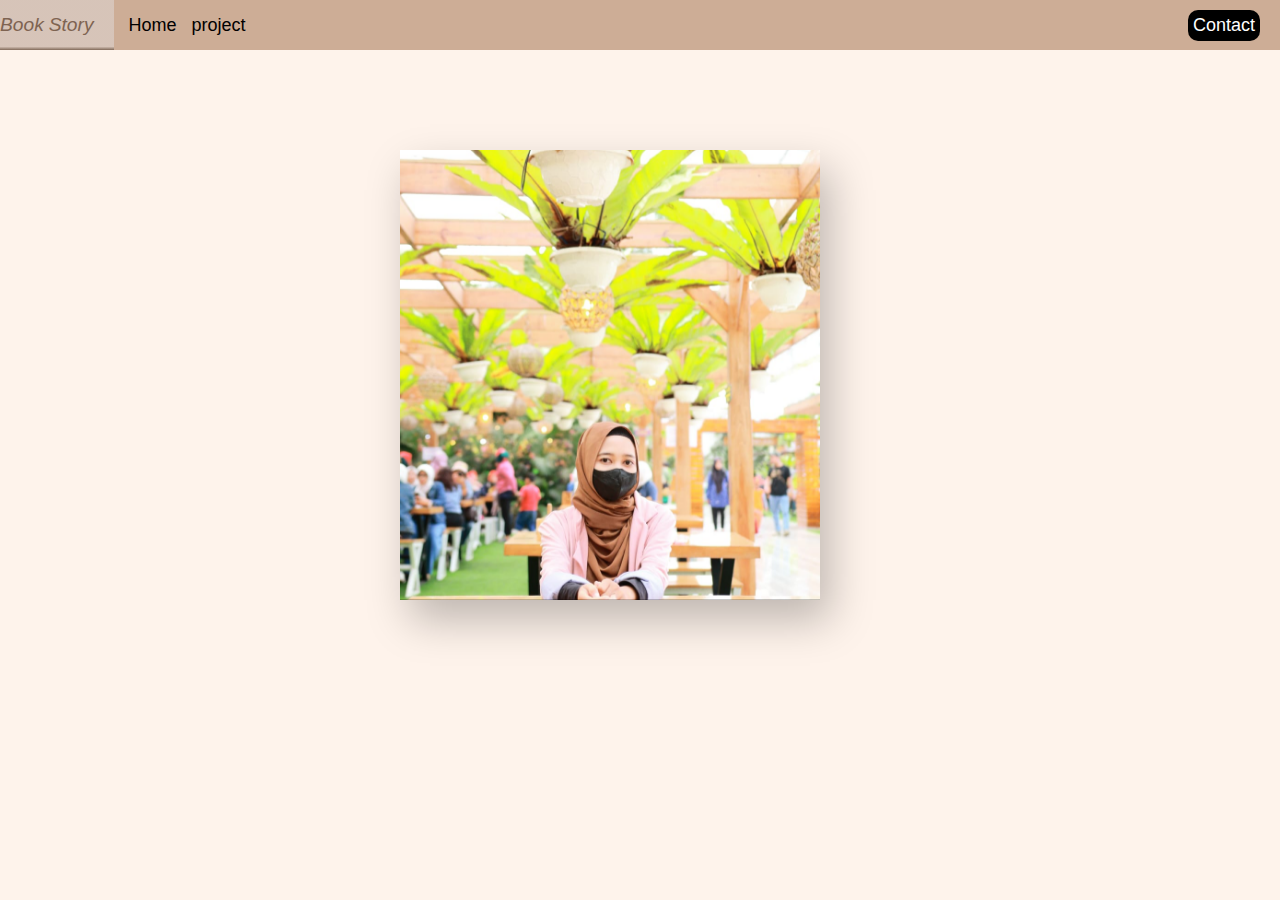
==== index.html @ 7da68009 "revisi-web" ====
<!DOCTYPE html>
<html lang="en">
<head>
  <meta charset="UTF-8">
  <meta name="viewport" content="width=device-width, initial-scale=1.0">
  <title>Home</title>
  <link rel="stylesheet" href="/css/style.css" />
  <link rel="stylesheet" href="https://cdnjs.cloudflare.com/ajax/libs/font-awesome/4.7.0/css/font-awesome.min.css">
  <link rel="stylesheet" href="https://cdnjs.cloudflare.com/ajax/libs/font-awesome/6.4.0/css/all.min.css" integrity="sha512-iecdLmaskl7CVkqkXNQ/ZH/XLlvWZOJyj7Yy7tcenmpD1ypASozpmT/E0iPtmFIB46ZmdtAc9eNBvH0H/ZpiBw==" crossorigin="anonymous" referrerpolicy="no-referrer" />
</head>
<body>
  <!--navbar start-->
  <nav>
    <ul>
      <li>
        <a href="#" class="navbar-logo">Book<span>Story</span></a>
      </li>
      <li><a href="index.html">Home</a></li>
      <li><a href="project.html"> project</a></li>
      <div class="nav-right">
        <a href="contact.html">Contact</a>
      </div>
    </ul>
  </nav>

  <!--navbar end-->
  
  <div class="card"> 
    <div class="imgbx">
      <img src="/image/pj.jpeg" >
      <img src="/image/pujapj.jpg" >
    </div>
    <div class="details">
      <div class="content">
        <h1>Hi welcome to my hut</h1>
        <p>Lorem ipsum dolor sit, amet consectetur adipisicing elit. Impedit, cumque!</p>
        <p>Lorem ipsum dolor sit amet consectetur adipisicing elit. Odit, voluptates?</p>
        <p>Lorem ipsum dolor sit amet consectetur, adipisicing elit. Voluptatibus, quam.</p>
        <p>Lorem ipsum dolor sit amet consectetur adipisicing elit. Alias, aspernatur!</p>
        <span>
          <a href="https://wa.me/6285878968842">Contact</a>
          <p>Download CV</p>
          <i class="fa-solid fa-download"></i>
          </span>
        <div class="social-icons">
          <a href="#"><i class="fa-brands fa-facebook"></i></a>
          <a href="#"><i class="fa-brands fa-instagram"></i></a>
          <a href="#"><i class="fa-brands fa-linkedin"></i></a>      
          <a href="#"><i class="fa-brands fa-youtube"></i></a>
           </div>
      </div>
    </div>
      
  </div>
</body>
</html>
---- css/style.css ----
*{
  margin: 0;
  padding: 0;
  box-sizing: border-box;
  font-family: 'roboto', sans-serif;
}

body{
  justify-content: center;
  align-items: center;
  min-height: 100vh;
  background: rgba(252,216,190,0.3)
}

/*navbar style*/
nav{
  background-color:rgb(205,173,150);
  height: 50px;
}
.navbar-logo {
  font-size: 1rem;
  font-weight: 700;
  color: #fff;
  font-style: italic;
}

.navbar-logo span{
  color:  #7e6351;
  margin-left: -15px;
}

nav ul li{
  list-style-type: none;
}
nav ul{
  display: flex;
  gap: 15px;
}
nav ul li a{
  color: black;
  text-decoration: none;
  font-size: 18px;
  font-weight: 500;
  height: 50px;
  display: flex;
  align-items: center;
}
 nav ul li a:hover{
  color: #7e6351;
  font-size: larger;
  font-weight: 200;
  background: linear-gradient(0deg,
 rgba(52,38,27,0.5), rgba(224, 219, 219, 0.5)7%);
 }
  nav ul img{
  width: 50px;
  height: 30px;
  margin-top: 8px;
  margin-right: 8px;
  }

  .nav-right{
    display: flex;
    width: 100%;
    margin-right: 20px;
    justify-content: end;
    height: 50px;
    align-items: center;
  }
  .nav-right a{
    font-size: 18px;
    font-weight: 120;
    text-decoration: none;
    color: white;
    background-color: black;
    padding: 5px;
    border-radius: 10px;
    box-sizing: border-box;

  }

  .nav-right a:hover{
    background-color:   rgb(52,38,27);
    font-size: 20px;
    font-weight: 200;
  }


/* card styling */
.card{
  position: relative;
  width: 420px;
  height: 450px;
  background: #fff;
  transform-style: preserve-3d;
  transform: perspective(1000px);
  box-shadow: 10px 20px 40px rgba(0, 0, 0, 0.25);
  transition: 1s;
  display: flex;
  align-items: center;
  justify-content: center;
  margin-left: 400px;
  margin-top: 100px;
}
.card:hover
{
  transform: translateX(50%);
}
.card .imgbx{
  position: relative;
  width: 100%;
  height: 100%;
  z-index: 1;
  transform-origin: left;
  transform-style: preserve-3d;
  background: #000;
  transition: 1s;
}

.card:hover .imgbx
{
  transform: rotateY(-180deg);
}
.card .imgbx img{
  position: absolute;
  top: 0;
  left: 0;
  width: 100%;
  height: 100%;
  object-fit: cover;
  transform-style: preserve-3d;
  backface-visibility: hidden;
}

.card .imgbx img:nth-child(2)
{
  transform: rotateY(180deg); 
}
.card .details{
  position: absolute;
  top: 0;
  left: 0;
  width: 100%;
  height: 100%;
  padding: 20px;
  display: flex;
  justify-content: center;
  align-items: center;
}

.card .details .content
{
  display: flex;
  justify-content: center;
  align-items: center;
  flex-direction: column;
}

.card .details .content h1
{
  margin-bottom: 20px;
  font-weight: 700;
  line-height: 1em;

}

span{
  display: flex;
  gap: 15px;
  padding: 20px;
}

span a{
  color: white;
  background-color: black;
  text-decoration: none;
  font-size: 18px;
  height: 28px;
  align-items: center;
  display: flex;
  padding: 5px;
  border-radius: 10px;
  box-shadow: 1px 1px 1px #919191,
    1px 2px 1px #919191,
    1px 3px 1px #919191;
    
}
.card .details .content .social-icons
{ 
  display: flex;
  background-color:rgb(230, 183, 150);
  
}

.card .details .content .social-icons a{
  transition: 0.2s;
  margin: 10px;
  color: #fff;
  font-size: 23px;
  text-decoration: none;
}
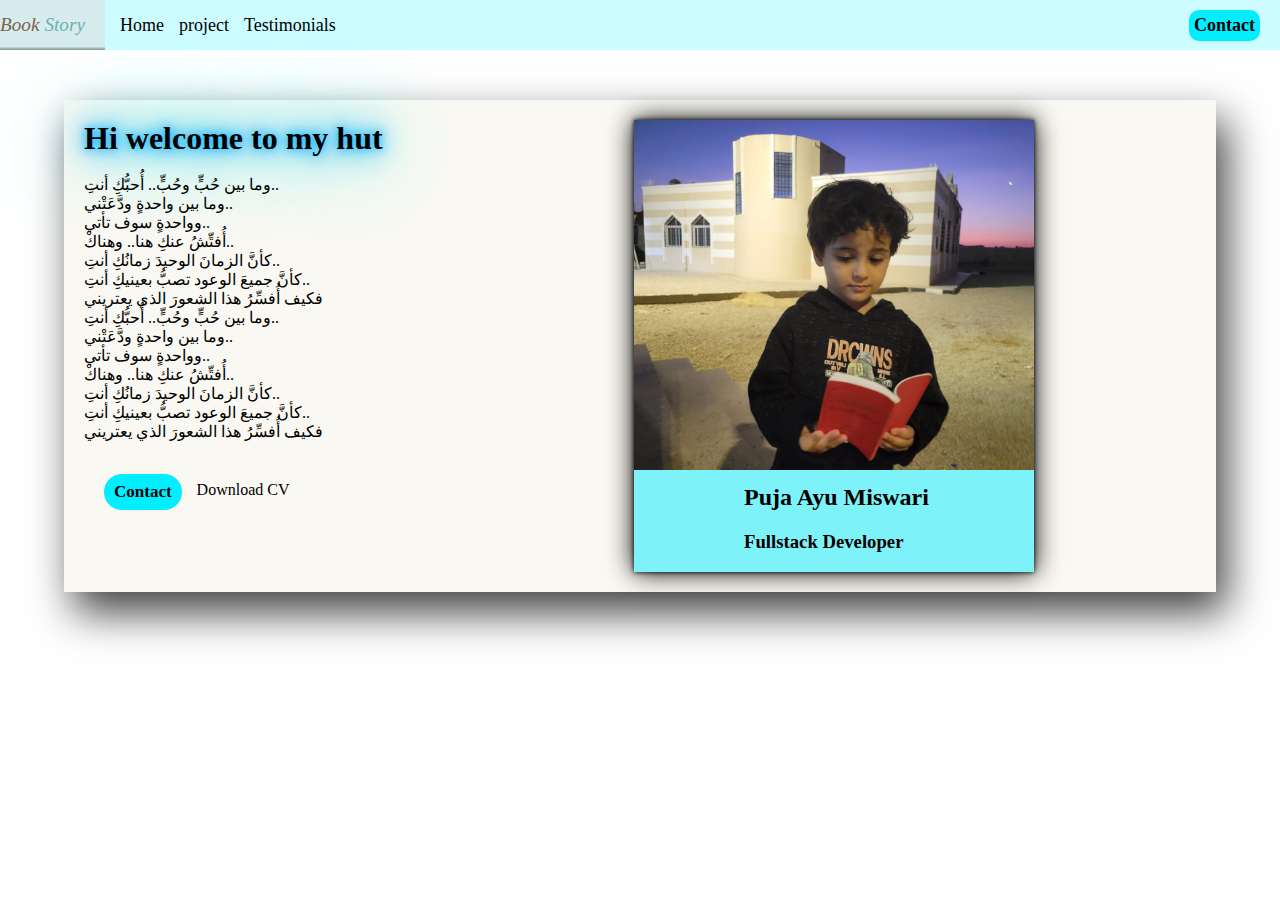
==== commit a40013aa: "day-9" ====
--- a/index.html
+++ b/index.html
@@ -4,7 +4,8 @@
   <meta charset="UTF-8">
   <meta name="viewport" content="width=device-width, initial-scale=1.0">
   <title>Home</title>
-  <link rel="stylesheet" href="/css/style.css" />
+  <link rel="stylesheet" href="css/style.css" />
+  <link rel="stylesheet" href="css/nav.css" />
   <link rel="stylesheet" href="https://cdnjs.cloudflare.com/ajax/libs/font-awesome/4.7.0/css/font-awesome.min.css">
   <link rel="stylesheet" href="https://cdnjs.cloudflare.com/ajax/libs/font-awesome/6.4.0/css/all.min.css" integrity="sha512-iecdLmaskl7CVkqkXNQ/ZH/XLlvWZOJyj7Yy7tcenmpD1ypASozpmT/E0iPtmFIB46ZmdtAc9eNBvH0H/ZpiBw==" crossorigin="anonymous" referrerpolicy="no-referrer" />
 </head>
@@ -15,42 +16,72 @@
       <li>
         <a href="#" class="navbar-logo">Book<span>Story</span></a>
       </li>
-      <li><a href="index.html">Home</a></li>
-      <li><a href="project.html"> project</a></li>
+      <li><a href="index.html" class="collapse-item">Home</a></li>
+      <li><a href="project.html" class="collapse-item"> project</a></li>
+      <li><a href="testimonials.html" class="collapse-item"> Testimonials</a></li>
       <div class="nav-right">
-        <a href="contact.html">Contact</a>
+        <a href="contact.html" class="collapse-item">Contact</a>
+      </div>
+      <div id="hamburger-btn" class="nav-right">
+        <button onclick="openHamburger()">
+        <i class="fa-solid fa-bars fa-lg"></i>
+        </button>
       </div>
     </ul>
   </nav>
-
+  <div class="hamburger-container" id="hamburger-container">
+    <a href="index.html" class="nav-active">Home</a>
+    <a href="project.html">project</a>
+    <a href="testimonials.html">Testimonials</a>
+    <a href="contact.html">Contact</a>
+  </div>
+  </div>
+  </div>
   <!--navbar end-->
   
   <div class="card"> 
-    <div class="imgbx">
-      <img src="/image/pj.jpeg" >
-      <img src="/image/pujapj.jpg" >
-    </div>
     <div class="details">
-      <div class="content">
-        <h1>Hi welcome to my hut</h1>
-        <p>Lorem ipsum dolor sit, amet consectetur adipisicing elit. Impedit, cumque!</p>
-        <p>Lorem ipsum dolor sit amet consectetur adipisicing elit. Odit, voluptates?</p>
-        <p>Lorem ipsum dolor sit amet consectetur, adipisicing elit. Voluptatibus, quam.</p>
-        <p>Lorem ipsum dolor sit amet consectetur adipisicing elit. Alias, aspernatur!</p>
-        <span>
-          <a href="https://wa.me/6285878968842">Contact</a>
+      <div class="left">
+       <h1>Hi welcome to my hut</h1>
+        <br>وما بين حُبٍّ وحُبٍّ.. أُحبُّكِ أنتِ..
+          <br>وما بين واحدةٍ ودَّعَتْني..
+          <br>وواحدةٍ سوف تأتي..
+          
+          <br>أُفتِّشُ عنكِ هنا.. وهناكْ..
+          
+          <br>كأنَّ الزمانَ الوحيدَ زمانُكِ أنتِ..
+          <br>كأنَّ جميعَ الوعود تصبُّ بعينيكِ أنتِ..
+          <br>فكيف أُفسِّرُ هذا الشعورَ الذي يعتريني
+          
+            <br>وما بين حُبٍّ وحُبٍّ.. أُحبُّكِ أنتِ..
+          <br>وما بين واحدةٍ ودَّعَتْني..
+          <br>وواحدةٍ سوف تأتي..
+          
+          <br>أُفتِّشُ عنكِ هنا.. وهناكْ..
+          
+          <br>كأنَّ الزمانَ الوحيدَ زمانُكِ أنتِ..
+          <br>كأنَّ جميعَ الوعود تصبُّ بعينيكِ أنتِ..
+          <br>فكيف أُفسِّرُ هذا الشعورَ الذي يعتريني
+          
+          <span>
+          <a href="https://wa.me/6285878968842" class="btn-box">Contact</a>
           <p>Download CV</p>
           <i class="fa-solid fa-download"></i>
-          </span>
+        </span>
         <div class="social-icons">
           <a href="#"><i class="fa-brands fa-facebook"></i></a>
           <a href="#"><i class="fa-brands fa-instagram"></i></a>
           <a href="#"><i class="fa-brands fa-linkedin"></i></a>      
           <a href="#"><i class="fa-brands fa-youtube"></i></a>
-           </div>
+        </div>
+      </div>
+      <div class="right">
+        <img src="image/muhammad.jpeg" >
+        <h2>Puja Ayu Miswari</h2>
+        <h3>Fullstack Developer</h3>
       </div>
     </div>
-      
   </div>
+  <script src="js/nav.js"></script>
 </body>
 </html>--- a/css/style.css
+++ b/css/style.css
@@ -1,168 +1,94 @@
 
-*{
+
+body{
   margin: 0;
   padding: 0;
-  box-sizing: border-box;
-  font-family: 'roboto', sans-serif;
+  justify-content: center;
+  align-items: center;
+ 
+}
+ 
+
+/*Home styling*/
+
+
+body { 
+    background: linear-gradient(rgba(255, 255, 255, 0.5), rgba(255, 255, 255, 0.5)), 
+                url(image/bg\ \(2\).jpg)
+}
+.card{
+  display: flex;
+  gap: 30px;
+  background-color: #faf8f2;
+  padding: 20px;
+  flex-direction: row;
+  box-shadow: 10px 20px 40px rgba(0, 0, 0, 0.75);
+  background-color:(rgba(137,136,202) 1);
+  margin: 50px 5%;
+  padding: 20px;
+
+  
+}
+.details{ 
+    display: flex;
+    justify-content: space-around;
+    
+}
+.left {
+  width: 300px;
+  flex: 50%;
+}
+.left br{
+  margin: 5px;
+  font-size: 20px;
+  font-weight: bold;
+}
+.left h1{
+ text-shadow:  0 0 10px #00b3ff,
+ 0 0 20px #00b3ff,
+ 0 0 40px #00b3ff,
+ 0 0 80px #00b3ff,
+ 0 0 120px #00b3ff;
+ 
 }
 
-body{
+.right{
+  box-shadow: 0 0 5px #000,
+  0 0 25px #000;
+  background-color:  rgba(0,238,255, 0.5);
+  width: 500px;
+  flex: 50%;
+  margin-left: 150px;
+  }
+
+.right img {
+ width: 100%; 
+ height: 350px;
+ object-fit: cover;
+}
+
+.right h2,h3{
+  padding: 10px 20px;
   justify-content: center;
   align-items: center;
-  min-height: 100vh;
-  background: rgba(252,216,190,0.3)
+  margin-left: 90px;
 }
 
-/*navbar style*/
-nav{
-  background-color:rgb(205,173,150);
-  height: 50px;
-}
-.navbar-logo {
-  font-size: 1rem;
-  font-weight: 700;
-  color: #fff;
-  font-style: italic;
-}
-
-.navbar-logo span{
-  color:  #7e6351;
-  margin-left: -15px;
-}
-
-nav ul li{
-  list-style-type: none;
-}
-nav ul{
-  display: flex;
-  gap: 15px;
-}
-nav ul li a{
-  color: black;
-  text-decoration: none;
-  font-size: 18px;
-  font-weight: 500;
-  height: 50px;
-  display: flex;
-  align-items: center;
-}
- nav ul li a:hover{
-  color: #7e6351;
-  font-size: larger;
-  font-weight: 200;
-  background: linear-gradient(0deg,
- rgba(52,38,27,0.5), rgba(224, 219, 219, 0.5)7%);
- }
-  nav ul img{
-  width: 50px;
-  height: 30px;
-  margin-top: 8px;
-  margin-right: 8px;
-  }
-
-  .nav-right{
-    display: flex;
-    width: 100%;
-    margin-right: 20px;
-    justify-content: end;
-    height: 50px;
-    align-items: center;
-  }
-  .nav-right a{
-    font-size: 18px;
-    font-weight: 120;
-    text-decoration: none;
-    color: white;
-    background-color: black;
-    padding: 5px;
-    border-radius: 10px;
-    box-sizing: border-box;
-
-  }
-
-  .nav-right a:hover{
-    background-color:   rgb(52,38,27);
-    font-size: 20px;
-    font-weight: 200;
-  }
-
-
-/* card styling */
-.card{
-  position: relative;
-  width: 420px;
-  height: 450px;
-  background: #fff;
-  transform-style: preserve-3d;
-  transform: perspective(1000px);
-  box-shadow: 10px 20px 40px rgba(0, 0, 0, 0.25);
-  transition: 1s;
-  display: flex;
-  align-items: center;
-  justify-content: center;
-  margin-left: 400px;
-  margin-top: 100px;
-}
-.card:hover
-{
-  transform: translateX(50%);
-}
-.card .imgbx{
-  position: relative;
-  width: 100%;
-  height: 100%;
-  z-index: 1;
-  transform-origin: left;
-  transform-style: preserve-3d;
-  background: #000;
-  transition: 1s;
-}
-
-.card:hover .imgbx
-{
-  transform: rotateY(-180deg);
-}
-.card .imgbx img{
-  position: absolute;
-  top: 0;
-  left: 0;
-  width: 100%;
-  height: 100%;
-  object-fit: cover;
-  transform-style: preserve-3d;
-  backface-visibility: hidden;
-}
-
-.card .imgbx img:nth-child(2)
-{
-  transform: rotateY(180deg); 
-}
-.card .details{
-  position: absolute;
-  top: 0;
-  left: 0;
-  width: 100%;
-  height: 100%;
-  padding: 20px;
-  display: flex;
+.social-icons a{
+  display: inline-flex;
   justify-content: center;
   align-items: center;
+  width: 40px;
+  height: 40px;
+  background: transparent;
+  font-size: 25px;
+  color: #0ef;
+  text-decoration: none;
+  font-weight: bold;
 }
-
-.card .details .content
-{
-  display: flex;
-  justify-content: center;
-  align-items: center;
-  flex-direction: column;
-}
-
-.card .details .content h1
-{
-  margin-bottom: 20px;
-  font-weight: 700;
-  line-height: 1em;
-
+.social-icons a:hover{
+ color:#0ef;
+  font-size: 30px;
 }
 
 span{
@@ -170,33 +96,73 @@
   gap: 15px;
   padding: 20px;
 }
+.btn-box{
+  display: inline-block;
+  padding: 8px 10px;
+  background: #0ef;
+  border-radius: 20px;
+  font-size: 17px;
+  color: black;
+  text-decoration: none;
+  font-weight: 600;
+  margin-top: 13px;
 
-span a{
-  color: white;
-  background-color: black;
-  text-decoration: none;
-  font-size: 18px;
-  height: 28px;
-  align-items: center;
-  display: flex;
-  padding: 5px;
-  border-radius: 10px;
-  box-shadow: 1px 1px 1px #919191,
-    1px 2px 1px #919191,
-    1px 3px 1px #919191;
-    
 }
-.card .details .content .social-icons
-{ 
-  display: flex;
-  background-color:rgb(230, 183, 150);
+.btn-box:hover{
+  box-shadow: 0 0 5px #0ef,
+  0 0 50px #0ef,
+  0 0 100px #0ef,
+  0 0 25px #0ef;
+}
+span p, i{
+  margin-top: 20px;
   
 }
 
-.card .details .content .social-icons a{
-  transition: 0.2s;
-  margin: 10px;
-  color: #fff;
-  font-size: 23px;
-  text-decoration: none;
-}+
+
+@media only screen and (max-width: 600px) {
+  body{
+    width: 100%;
+  }
+
+  .details {
+    width: 100%;
+    display: flex;
+    flex-direction: column;
+    align-items: center;
+  }
+  .card{
+    flex-direction: column;
+    width: 100%;
+  }
+  .right {
+   width: 100%;
+   margin-left: 0;
+   margin-top: 30px;
+  }
+  nav {
+    width: 100%;
+  }
+}
+
+
+@media only screen and (max-width: 1000px) {
+  .details {
+    display: flex;
+    flex-direction: column;
+    align-items: center;
+  }
+  .card{
+    flex-direction: column;
+  }
+  .right {
+   width: 80%;
+   margin-left: 0;
+   margin-top: 30px;
+
+  }
+  .right img{
+    height: 400px;
+  }
+}
--- a/css/nav.css
+++ b/css/nav.css
@@ -0,0 +1,108 @@
+*{
+  margin: 0;
+  padding: 0;
+}
+/* reponsive navbar  */
+.hamburger-container{
+  font-size: 20px;
+  display: none;
+  flex-direction: column;
+  align-items: center;
+  background: grey;
+}
+.hamburger-container a{
+ width: 100%;
+ text-align: center;
+ text-decoration: none;
+ color: white;
+ border: 2px solid white;
+ padding: 3px 0;
+}
+
+.nav-active{
+  background-color: orangered;
+}
+
+@media only screen and (max-width: 600px){
+  .collapse-item{
+    display: none;
+  }
+}
+@media only screen and (min-width:601px){
+  #hamburger-btn{
+    display: none;
+  }
+}
+/*navbar style*/
+nav{
+  background-color:   rgba(0,238,255, 0.2);
+  height: 50px;
+  width: 100%;
+}
+.navbar-logo {
+  font-size: 1rem;
+  font-weight: 700;
+  color: #fff;
+  font-style: italic;
+}
+
+.navbar-logo span{
+  color:  rgb(111, 176, 181);
+  margin-left: -15px;
+}
+
+nav ul li{
+  list-style-type: none;
+}
+nav ul{
+  display: flex;
+  gap: 15px;
+}
+nav ul li a{
+  color: black;
+  text-decoration: none;
+  font-size: 18px;
+  font-weight: 500;
+  height: 50px;
+  display: flex;
+  align-items: center;
+}
+ nav ul li a:hover{
+  color: #7e6351;
+  font-size: larger;
+  font-weight: 200;
+  background: linear-gradient(0deg,
+ rgba(52,38,27,0.5), rgba(224, 219, 219, 0.5)7%);
+ }
+  nav ul img{
+  width: 50px;
+  height: 30px;
+  margin-top: 8px;
+  margin-right: 8px;
+  }
+
+  .nav-right{
+    display: flex;
+    width: 100%;
+    margin-right: 20px;
+    justify-content: end;
+    height: 50px;
+    align-items: center;
+  }
+  .nav-right a{
+    font-size: 18px;
+    font-weight: 120;
+    text-decoration: none;
+    color: black;
+    background-color: #0ef;
+    padding: 5px;
+    border-radius: 10px;
+    box-sizing: border-box;
+    font-weight: bold;
+
+  }
+
+  .nav-right a:hover{
+    font-size: 20px;
+    font-weight: 200;
+  }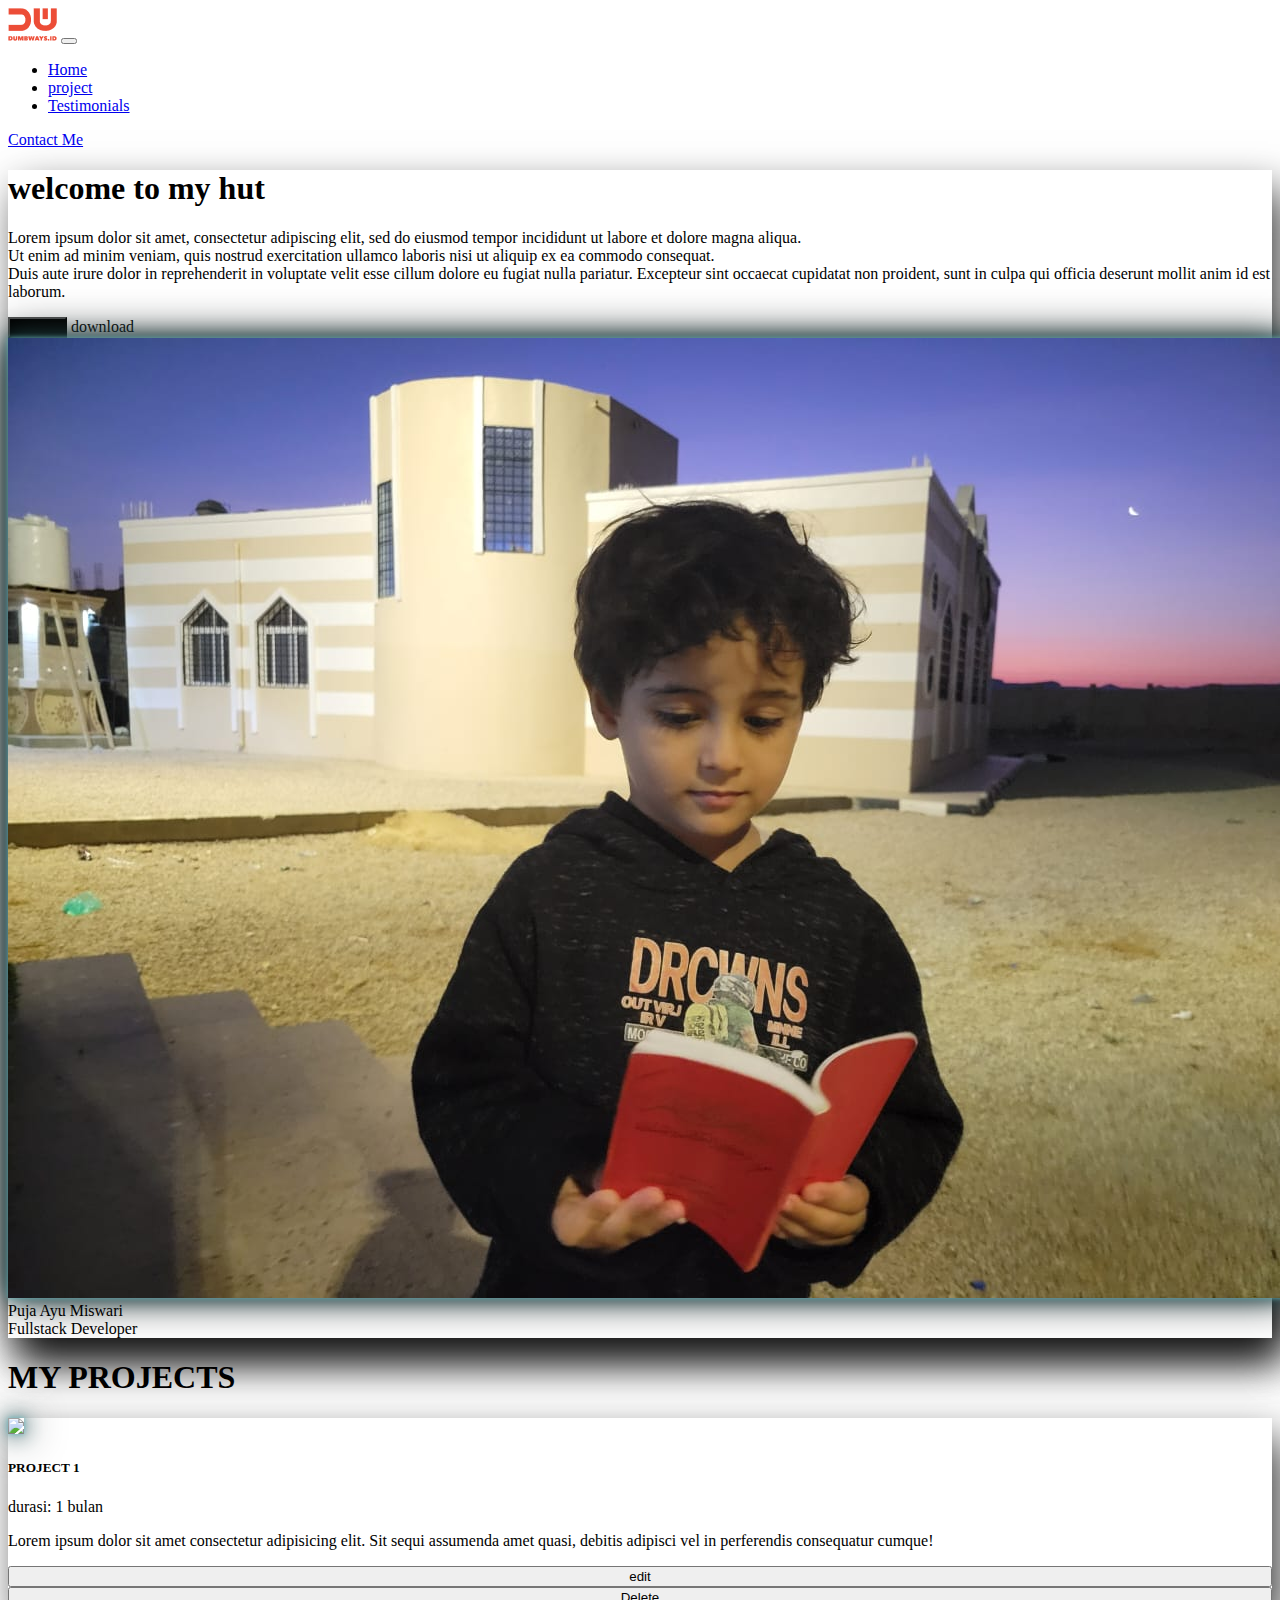
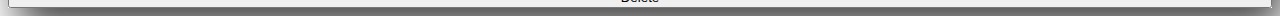
==== commit 22ca6ba3: "day-10" ====
--- a/index.html
+++ b/index.html
@@ -2,86 +2,100 @@
 <html lang="en">
 <head>
   <meta charset="UTF-8">
+  <meta http-equiv="X-UA-Compatible" content="IE=edge">
   <meta name="viewport" content="width=device-width, initial-scale=1.0">
-  <title>Home</title>
-  <link rel="stylesheet" href="css/style.css" />
-  <link rel="stylesheet" href="css/nav.css" />
-  <link rel="stylesheet" href="https://cdnjs.cloudflare.com/ajax/libs/font-awesome/4.7.0/css/font-awesome.min.css">
-  <link rel="stylesheet" href="https://cdnjs.cloudflare.com/ajax/libs/font-awesome/6.4.0/css/all.min.css" integrity="sha512-iecdLmaskl7CVkqkXNQ/ZH/XLlvWZOJyj7Yy7tcenmpD1ypASozpmT/E0iPtmFIB46ZmdtAc9eNBvH0H/ZpiBw==" crossorigin="anonymous" referrerpolicy="no-referrer" />
+  <title>home</title>
+  <script src="https://kit.fontawesome.com/5140afd7e2.js" crossorigin=""></script>
+  <link
+      href="https://cdn.jsdelivr.net/npm/bootstrap@5.3.0/dist/css/bootstrap.min.css"
+      rel="stylesheet"
+      integrity="sha384-9ndCyUaIbzAi2FUVXJi0CjmCapSmO7SnpJef0486qhLnuZ2cdeRhO02iuK6FUUVM"
+      crossorigin="anonymous" />
+      <link rel="stylesheet" href="css/style.css" />
 </head>
+
 <body>
-  <!--navbar start-->
-  <nav>
-    <ul>
-      <li>
-        <a href="#" class="navbar-logo">Book<span>Story</span></a>
-      </li>
-      <li><a href="index.html" class="collapse-item">Home</a></li>
-      <li><a href="project.html" class="collapse-item"> project</a></li>
-      <li><a href="testimonials.html" class="collapse-item"> Testimonials</a></li>
-      <div class="nav-right">
-        <a href="contact.html" class="collapse-item">Contact</a>
-      </div>
-      <div id="hamburger-btn" class="nav-right">
-        <button onclick="openHamburger()">
-        <i class="fa-solid fa-bars fa-lg"></i>
+  <nav class="navbar navbar-expand-lg bg-body-tertiary">
+    <div class="container-fluid">
+        <img src="image/logo.png" class="navbar-brand logo" href="#" />
+        <button class="navbar-toggler" type="button" data-bs-toggle="collapse"
+            data-bs-target="#navbarSupportedContent" aria-controls="navbarSupportedContent" aria-expanded="false"
+            aria-label="Toggle navigation">
+            <span class="navbar-toggler-icon"></span>
         </button>
-      </div>
-    </ul>
-  </nav>
-  <div class="hamburger-container" id="hamburger-container">
-    <a href="index.html" class="nav-active">Home</a>
-    <a href="project.html">project</a>
-    <a href="testimonials.html">Testimonials</a>
-    <a href="contact.html">Contact</a>
+        <div class="collapse navbar-collapse" id="navbarSupportedContent">
+            <ul class="navbar-nav me-auto mb-2 mb-lg-0">
+                <li class="nav-item">
+                    <a class="nav-link active fw-bold" aria-current="page" href="index.html">Home</a>
+                </li>
+                <li class="nav-item">
+                    <a class="nav-link fw-bold" href="project.html">project</a>
+                </li>
+                <li class="nav-item">
+                  <a class="nav-link fw-bold" href="testimonials.html">Testimonials</a>
+              </li>
+            </ul>
+            <div class="d-flex">
+                <a href="contact.html" class="btn btn-dark">Contact Me</a>
+            </div>
+        </div>
+    </div>
+</nav>
+    <div class="bg-secondary-subtle p-5">
+    <div class="container d-flex flex-row m-3">
+      <div class="card d-flex flex-lg-row flex-sm-column flex-column">
+      <div class="p-4 align-items-center">
+      <h1>welcome to my hut</h1>
+      <p class="text-sm-start">Lorem ipsum dolor sit amet, consectetur adipiscing elit, sed do eiusmod tempor incididunt ut labore et dolore magna aliqua. <br>Ut enim ad minim veniam, quis nostrud exercitation ullamco laboris nisi ut aliquip ex ea commodo consequat.<br> Duis aute irure dolor in reprehenderit in voluptate velit esse cillum dolore eu fugiat nulla pariatur. Excepteur sint occaecat cupidatat non proident, sunt in culpa qui officia deserunt mollit anim id est laborum.</p>
+      <button type="button" class="btn btn-primary"
+        style="--bs-btn-padding-y: .25rem; --bs-btn-padding-x: .5rem; --bs-btn-font-size: .80rem; background: #000;">
+  contact
+</button>
+<a href="#" class="my-auto" style="text-decoration: none; color: #000000;">download <i class="fa-solid fa-download" style="color: #000000;"></i></a>
+<div class="sosmed m-2 fw-light">
+  <a href="#"></a>
+  <i class="fa-brands fa-facebook"></i>
+  <a href="#"></a>
+  <i class="fa-brands fa-square-instagram"></i>
+  <a href="#"></a>
+  <i class="fa-brands fa-linkedin"></i>
+  <a href="#"></a>
+  <i class="fa-brands fa-youtube"></i>
   </div>
-  </div>
-  </div>
-  <!--navbar end-->
-  
-  <div class="card"> 
-    <div class="details">
-      <div class="left">
-       <h1>Hi welcome to my hut</h1>
-        <br>وما بين حُبٍّ وحُبٍّ.. أُحبُّكِ أنتِ..
-          <br>وما بين واحدةٍ ودَّعَتْني..
-          <br>وواحدةٍ سوف تأتي..
-          
-          <br>أُفتِّشُ عنكِ هنا.. وهناكْ..
-          
-          <br>كأنَّ الزمانَ الوحيدَ زمانُكِ أنتِ..
-          <br>كأنَّ جميعَ الوعود تصبُّ بعينيكِ أنتِ..
-          <br>فكيف أُفسِّرُ هذا الشعورَ الذي يعتريني
-          
-            <br>وما بين حُبٍّ وحُبٍّ.. أُحبُّكِ أنتِ..
-          <br>وما بين واحدةٍ ودَّعَتْني..
-          <br>وواحدةٍ سوف تأتي..
-          
-          <br>أُفتِّشُ عنكِ هنا.. وهناكْ..
-          
-          <br>كأنَّ الزمانَ الوحيدَ زمانُكِ أنتِ..
-          <br>كأنَّ جميعَ الوعود تصبُّ بعينيكِ أنتِ..
-          <br>فكيف أُفسِّرُ هذا الشعورَ الذي يعتريني
-          
-          <span>
-          <a href="https://wa.me/6285878968842" class="btn-box">Contact</a>
-          <p>Download CV</p>
-          <i class="fa-solid fa-download"></i>
-        </span>
-        <div class="social-icons">
-          <a href="#"><i class="fa-brands fa-facebook"></i></a>
-          <a href="#"><i class="fa-brands fa-instagram"></i></a>
-          <a href="#"><i class="fa-brands fa-linkedin"></i></a>      
-          <a href="#"><i class="fa-brands fa-youtube"></i></a>
-        </div>
-      </div>
-      <div class="right">
-        <img src="image/muhammad.jpeg" >
-        <h2>Puja Ayu Miswari</h2>
-        <h3>Fullstack Developer</h3>
+</div>  
+<div class="card justify-content-center" style="max-width: 100%;">
+<img class="card-img-top p-4" src="image/muhammad.jpeg" />
+<div class="card-body">
+  <div class="fw-bold text-center" style="align-self: center;">Puja Ayu Miswari</div>
+  <div class="text-center" style="align-self: center;">Fullstack Developer</div>
       </div>
     </div>
   </div>
-  <script src="js/nav.js"></script>
+</div>
+<div class="py-4">
+  <h1 class="fw-bold text-center">MY PROJECTS</h1>
+  <div class="p-4">
+      <div class="row row-cols-md-3 row-cols-sm-2 row-cols-1 g-4">
+
+          <div class="col">
+              <div class="card">
+                  <img src="image/sakura.jpg" class="img p-4" style="height: 400px">
+                  <div class="card-body">
+                      <h5 class="card-title mb-3 fw-bold">PROJECT 1</h5>
+                      <div class="mb-2 fw-light">durasi: 1 bulan</div>
+                      <p class="card-text">
+                       Lorem ipsum dolor sit amet consectetur adipisicing elit. Sit sequi assumenda amet quasi, debitis adipisci vel in perferendis consequatur cumque!
+                      </p>
+                      <div class="d-flex gap-2" style="width: 100%;">
+                        <button type="button" class="btn btn-success" style="width:100%;">edit</button>
+                        <button type="button" class="btn btn-danger" style="width: 100%;">Delete</button>
+                      </div>
+                    </div>
+                  </div>
+                </div>   
+                        
+                <script src="https://cdn.jsdelivr.net/npm/bootstrap@5.3.0/dist/js/bootstrap.bundle.min.js" integrity="sha384-geWF76RCwLtnZ8qwWowPQNguL3RmwHVBC9FhGdlKrxdiJJigb/j/68SIy3Te4Bkz" crossorigin="anonymous"></script>
+                <script src="js/index.js"></script>
+
 </body>
 </html>--- a/css/style.css
+++ b/css/style.css
@@ -1,124 +1,23 @@
-
-
-body{
-  margin: 0;
-  padding: 0;
-  justify-content: center;
-  align-items: center;
- 
-}
- 
 
 /*Home styling*/
-
-
-body { 
-    background: linear-gradient(rgba(255, 255, 255, 0.5), rgba(255, 255, 255, 0.5)), 
-                url(image/bg\ \(2\).jpg)
-}
 .card{
-  display: flex;
-  gap: 30px;
-  background-color: #faf8f2;
-  padding: 20px;
-  flex-direction: row;
-  box-shadow: 10px 20px 40px rgba(0, 0, 0, 0.75);
-  background-color:(rgba(137,136,202) 1);
-  margin: 50px 5%;
-  padding: 20px;
-
-  
-}
-.details{ 
-    display: flex;
-    justify-content: space-around;
-    
-}
-.left {
-  width: 300px;
-  flex: 50%;
-}
-.left br{
-  margin: 5px;
-  font-size: 20px;
-  font-weight: bold;
-}
-.left h1{
- text-shadow:  0 0 10px #00b3ff,
- 0 0 20px #00b3ff,
- 0 0 40px #00b3ff,
- 0 0 80px #00b3ff,
- 0 0 120px #00b3ff;
- 
-}
-
-.right{
-  box-shadow: 0 0 5px #000,
-  0 0 25px #000;
-  background-color:  rgba(0,238,255, 0.5);
-  width: 500px;
-  flex: 50%;
-  margin-left: 150px;
-  }
-
-.right img {
- width: 100%; 
- height: 350px;
- object-fit: cover;
-}
-
-.right h2,h3{
-  padding: 10px 20px;
-  justify-content: center;
-  align-items: center;
-  margin-left: 90px;
-}
-
-.social-icons a{
-  display: inline-flex;
-  justify-content: center;
-  align-items: center;
-  width: 40px;
-  height: 40px;
-  background: transparent;
-  font-size: 25px;
-  color: #0ef;
-  text-decoration: none;
-  font-weight: bold;
-}
-.social-icons a:hover{
- color:#0ef;
-  font-size: 30px;
-}
-
-span{
-  display: flex;
-  gap: 15px;
-  padding: 20px;
-}
-.btn-box{
-  display: inline-block;
-  padding: 8px 10px;
-  background: #0ef;
-  border-radius: 20px;
-  font-size: 17px;
-  color: black;
-  text-decoration: none;
-  font-weight: 600;
-  margin-top: 13px;
-
-}
-.btn-box:hover{
-  box-shadow: 0 0 5px #0ef,
-  0 0 50px #0ef,
-  0 0 100px #0ef,
-  0 0 25px #0ef;
-}
-span p, i{
-  margin-top: 20px;
+  box-shadow: 10px 20px 40px rgba(0, 0, 0, 0.75) !important;
   
 }
 
+.sosmed i{
+  width: 40px !important;
+  height: 40px !important;
+  background: transparent !important;
+  font-size: 25px !important;
+  color: rgb(38, 122, 129) !important;
+  font-weight: bold !important;
+  cursor:  pointer !important;
+}
+.sosmed i:hover{
+ color:#0ef !important;
+  font-size: 30px !important;
+}
 
 
 @media only screen and (max-width: 600px) {
@@ -166,3 +65,22 @@
     height: 400px;
   }
 }
+
+
+/* PROJECT STYLING */
+
+.edit-button, .delete-button {
+  padding: 6px 12px;
+  background-color: #0a0a0a !important;
+  color: white;
+  cursor: pointer;
+  width: 40% !important;
+  margin: 7px;
+}
+
+.card img{
+  box-shadow: 0 0 5px rgb(105, 181, 188),
+  0 0 40px rgb(30, 36, 36),
+  0 0 20px rgb(31, 93, 98);
+}
+
